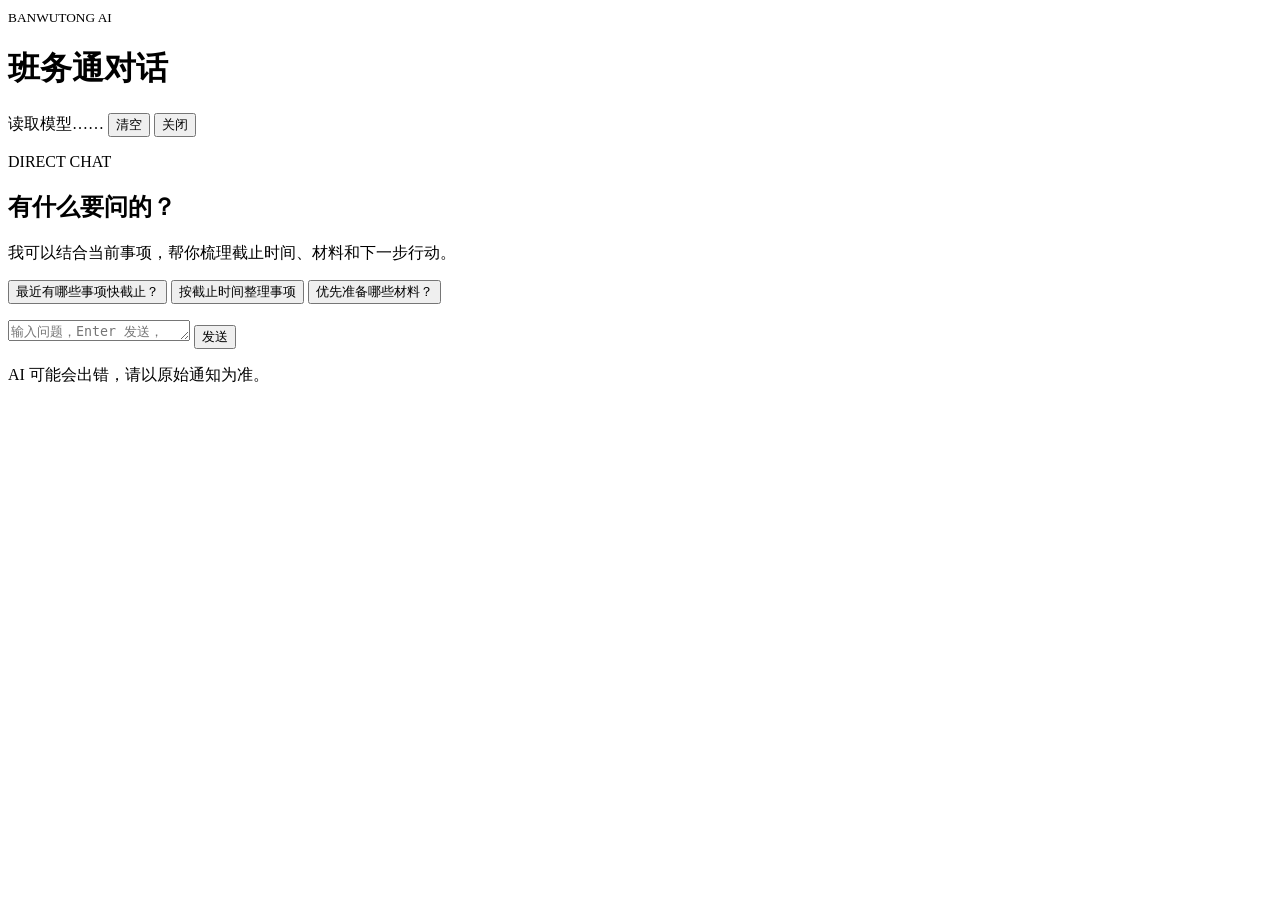
==== app/static/chat.html @ 9ac98c3f "feat: add document OCR, cloud model settings and AI chat" ====
<!doctype html>
<html lang="zh-CN">
<head>
  <meta charset="utf-8">
  <meta name="viewport" content="width=device-width, initial-scale=1">
  <meta name="color-scheme" content="light only">
  <meta name="theme-color" content="#12372a">
  <title>班务通 AI 对话</title>
  <link rel="stylesheet" href="/static/styles.css">
  <link rel="stylesheet" href="/static/chat.css">
</head>
<body class="chat-page">
  <div class="chat-shell">
    <header class="chat-header">
      <div class="chat-identity">
        <span class="chat-orb" aria-hidden="true">
          <i></i><i></i><i></i>
        </span>
        <div>
          <small>BANWUTONG AI</small>
          <h1>班务通对话</h1>
        </div>
      </div>
      <div class="chat-header-actions">
        <span id="provider-label">读取模型……</span>
        <button id="clear-chat" type="button">清空</button>
        <button id="close-chat" class="chat-close hidden" type="button">关闭</button>
      </div>
    </header>

    <main id="chat-messages" class="chat-messages" aria-live="polite">
      <section id="chat-welcome" class="chat-welcome">
        <p class="eyebrow">DIRECT CHAT</p>
        <h2>有什么要问的？</h2>
        <p>我可以结合当前事项，帮你梳理截止时间、材料和下一步行动。</p>
        <div class="prompt-chips">
          <button type="button" data-prompt="最近有哪些事项快截止？">最近有哪些事项快截止？</button>
          <button type="button" data-prompt="帮我按截止时间整理当前事项。">按截止时间整理事项</button>
          <button type="button" data-prompt="我应该优先准备哪些报名材料？">优先准备哪些材料？</button>
        </div>
      </section>
    </main>

    <p id="chat-error" class="chat-error" role="alert"></p>

    <footer class="chat-composer-wrap">
      <form id="chat-form" class="chat-composer">
        <textarea
          id="chat-input"
          rows="1"
          maxlength="20000"
          placeholder="输入问题，Enter 发送，Shift + Enter 换行"
          aria-label="向班务通 AI 提问"
        ></textarea>
        <button id="chat-send" type="submit" aria-label="发送">发送</button>
      </form>
      <p>AI 可能会出错，请以原始通知为准。</p>
    </footer>
  </div>
  <script src="/static/chat.js" defer></script>
</body>
</html>
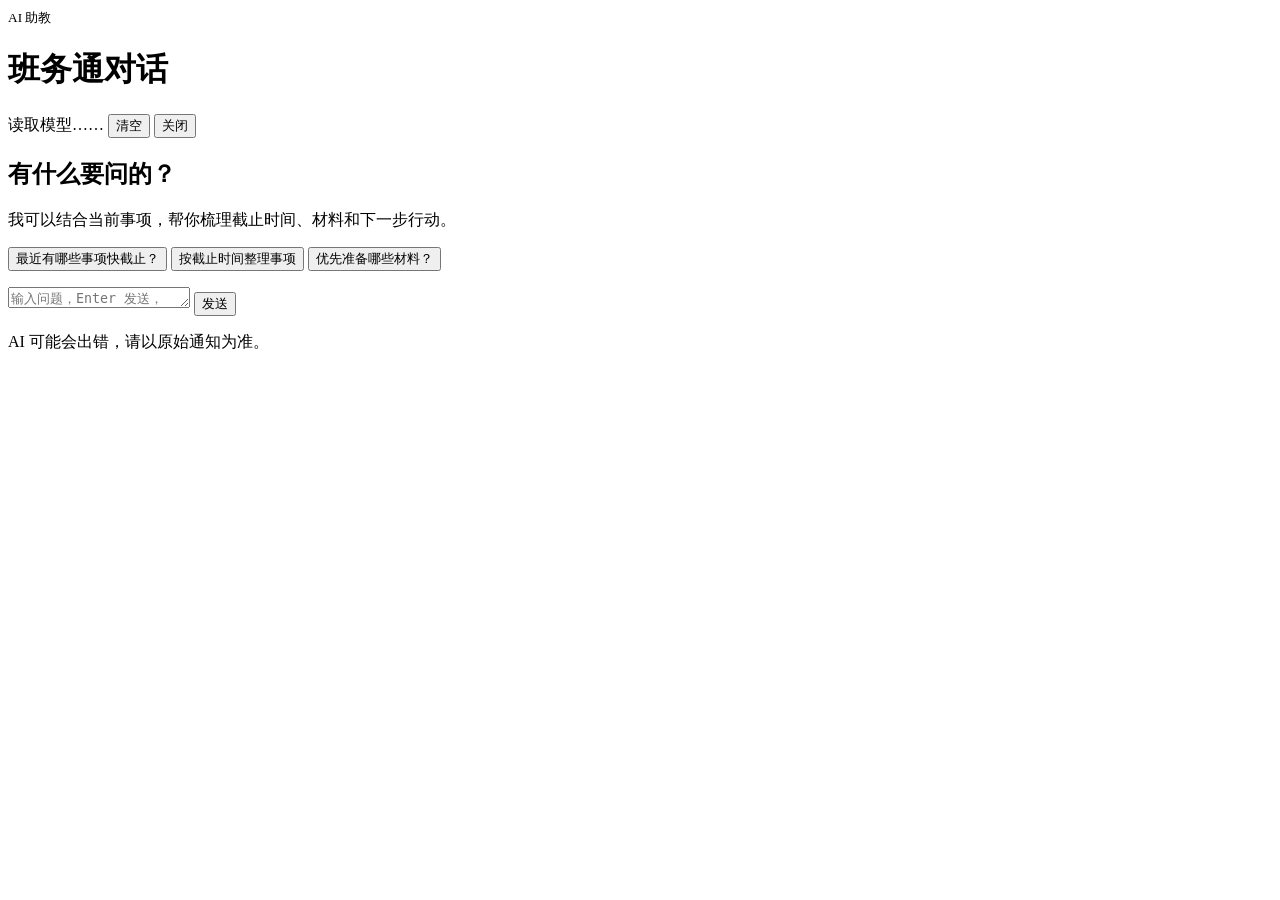
==== commit 3bf1cbce: "feat(ui): apply taste-led workspace redesign" ====
--- a/app/static/chat.html
+++ b/app/static/chat.html
@@ -1,62 +1,62 @@
-<!doctype html>
-<html lang="zh-CN">
-<head>
-  <meta charset="utf-8">
-  <meta name="viewport" content="width=device-width, initial-scale=1">
-  <meta name="color-scheme" content="light only">
-  <meta name="theme-color" content="#12372a">
-  <title>班务通 AI 对话</title>
-  <link rel="stylesheet" href="/static/styles.css">
-  <link rel="stylesheet" href="/static/chat.css">
-</head>
-<body class="chat-page">
-  <div class="chat-shell">
-    <header class="chat-header">
-      <div class="chat-identity">
-        <span class="chat-orb" aria-hidden="true">
-          <i></i><i></i><i></i>
-        </span>
-        <div>
-          <small>BANWUTONG AI</small>
-          <h1>班务通对话</h1>
-        </div>
-      </div>
-      <div class="chat-header-actions">
-        <span id="provider-label">读取模型……</span>
-        <button id="clear-chat" type="button">清空</button>
-        <button id="close-chat" class="chat-close hidden" type="button">关闭</button>
-      </div>
-    </header>
-
-    <main id="chat-messages" class="chat-messages" aria-live="polite">
-      <section id="chat-welcome" class="chat-welcome">
-        <p class="eyebrow">DIRECT CHAT</p>
-        <h2>有什么要问的？</h2>
-        <p>我可以结合当前事项，帮你梳理截止时间、材料和下一步行动。</p>
-        <div class="prompt-chips">
-          <button type="button" data-prompt="最近有哪些事项快截止？">最近有哪些事项快截止？</button>
-          <button type="button" data-prompt="帮我按截止时间整理当前事项。">按截止时间整理事项</button>
-          <button type="button" data-prompt="我应该优先准备哪些报名材料？">优先准备哪些材料？</button>
-        </div>
-      </section>
-    </main>
-
-    <p id="chat-error" class="chat-error" role="alert"></p>
-
-    <footer class="chat-composer-wrap">
-      <form id="chat-form" class="chat-composer">
-        <textarea
-          id="chat-input"
-          rows="1"
-          maxlength="20000"
-          placeholder="输入问题，Enter 发送，Shift + Enter 换行"
-          aria-label="向班务通 AI 提问"
-        ></textarea>
-        <button id="chat-send" type="submit" aria-label="发送">发送</button>
-      </form>
-      <p>AI 可能会出错，请以原始通知为准。</p>
-    </footer>
-  </div>
-  <script src="/static/chat.js" defer></script>
-</body>
-</html>
+<!doctype html>
+<html lang="zh-CN">
+<head>
+  <meta charset="utf-8">
+  <meta name="viewport" content="width=device-width, initial-scale=1, viewport-fit=cover">
+  <meta name="color-scheme" content="light only">
+  <meta name="theme-color" content="#f3f5f1">
+  <title>班务通 AI 对话</title>
+  <link rel="icon" href="/static/favicon.ico">
+  <link rel="stylesheet" href="/static/styles.css?v=20261103-taste4">
+  <link rel="stylesheet" href="/static/chat.css?v=20261103-taste4">
+</head>
+<body class="chat-page">
+  <div class="chat-shell">
+    <header class="chat-header">
+      <div class="chat-identity">
+        <span class="chat-orb" aria-hidden="true">
+          <i></i><i></i><i></i>
+        </span>
+        <div>
+          <small>AI 助教</small>
+          <h1>班务通对话</h1>
+        </div>
+      </div>
+      <div class="chat-header-actions">
+        <span id="provider-label">读取模型……</span>
+        <button id="clear-chat" type="button">清空</button>
+        <button id="close-chat" class="chat-close hidden" type="button">关闭</button>
+      </div>
+    </header>
+
+    <main id="chat-messages" class="chat-messages" aria-live="polite">
+      <section id="chat-welcome" class="chat-welcome">
+        <h2>有什么要问的？</h2>
+        <p>我可以结合当前事项，帮你梳理截止时间、材料和下一步行动。</p>
+        <div class="prompt-chips">
+          <button type="button" data-prompt="最近有哪些事项快截止？">最近有哪些事项快截止？</button>
+          <button type="button" data-prompt="帮我按截止时间整理当前事项。">按截止时间整理事项</button>
+          <button type="button" data-prompt="我应该优先准备哪些报名材料？">优先准备哪些材料？</button>
+        </div>
+      </section>
+    </main>
+
+    <p id="chat-error" class="chat-error" role="alert"></p>
+
+    <footer class="chat-composer-wrap">
+      <form id="chat-form" class="chat-composer">
+        <textarea
+          id="chat-input"
+          rows="1"
+          maxlength="20000"
+          placeholder="输入问题，Enter 发送，Shift + Enter 换行"
+          aria-label="向班务通 AI 提问"
+        ></textarea>
+        <button id="chat-send" type="submit" aria-label="发送">发送</button>
+      </form>
+      <p>AI 可能会出错，请以原始通知为准。</p>
+    </footer>
+  </div>
+  <script src="/static/chat.js" defer></script>
+</body>
+</html>
